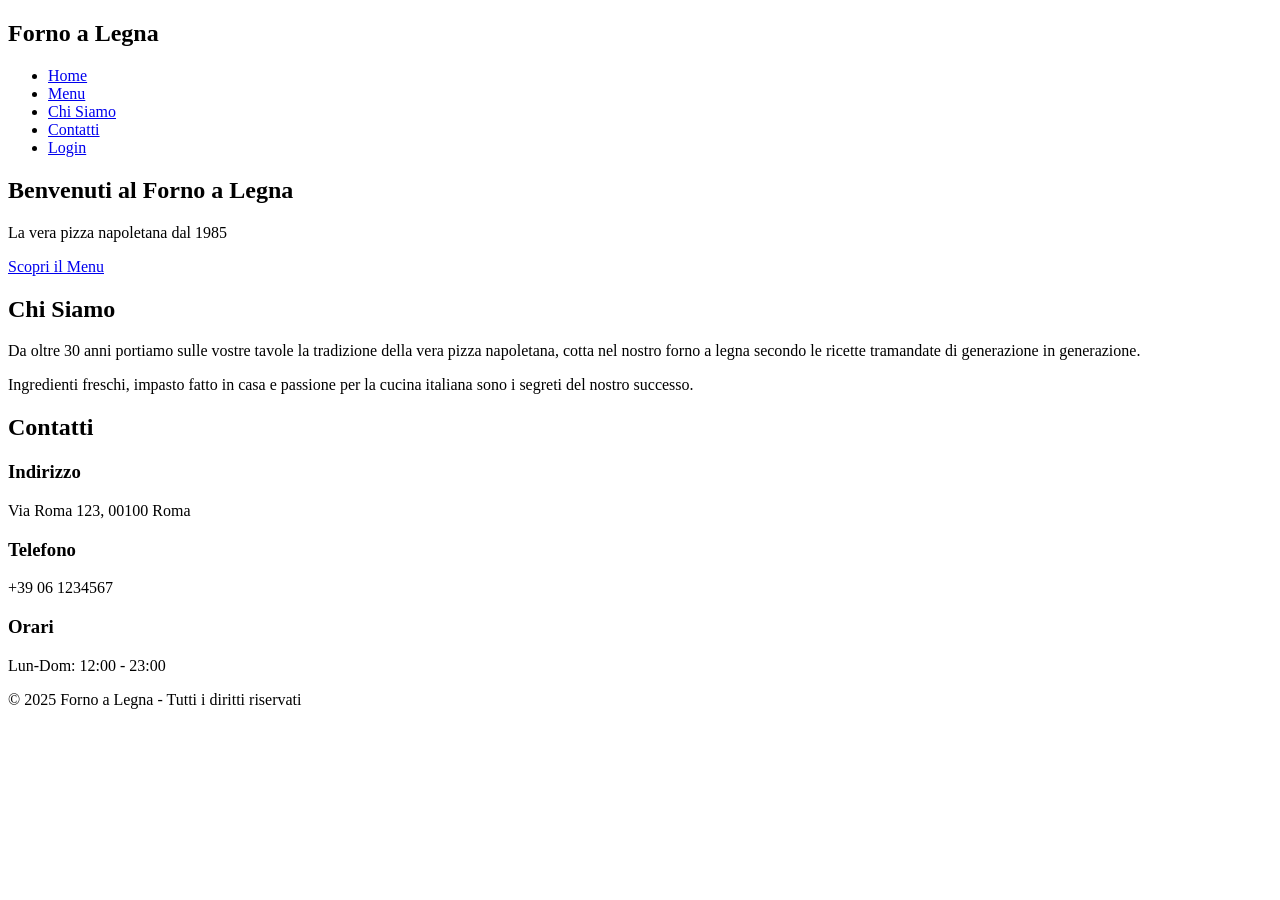
==== src/main/resources/templates/index.html @ 4467cfaf "prime modifiche il modo in cui vengono aggiunte le pizze potrebbe essere da modificare" ====
<!DOCTYPE html>
<html lang="it" xmlns:th="http://www.thymeleaf.org">
<head>
    <meta charset="UTF-8">
    <meta name="viewport" content="width=device-width, initial-scale=1.0">
    <title>Forno a Legna - Pizzeria Napoletana</title>
    <link rel="stylesheet" th:href="@{/css/style.css}">
</head>
<body>
    <!-- Header -->
    <header>
        <nav class="navbar">
            <div class="container">
                <div class="logo">
                    <h1>Forno a Legna</h1>
                </div>
                <ul class="nav-menu">
                    <li><a href="/" class="active">Home</a></li>
                    <li><a href="/menu">Menu</a></li>
                    <li><a href="#chi-siamo">Chi Siamo</a></li>
                    <li><a href="#contatti">Contatti</a></li>
                    <li><a href="/login">Login</a></li>
                </ul>
            </div>
        </nav>
    </header>

    <!-- Hero Section -->
    <section class="hero">
        <div class="hero-content">
            <h2>Benvenuti al Forno a Legna</h2>
            <p>La vera pizza napoletana dal 1985</p>
            <a href="/menu" class="btn-primary">Scopri il Menu</a>
        </div>
    </section>

    <!-- Chi Siamo Section -->
    <section id="chi-siamo" class="section">
        <div class="container">
            <h2 class="section-title">Chi Siamo</h2>
            <div class="chi-siamo-content">
                <p>
                    Da oltre 30 anni portiamo sulle vostre tavole la tradizione della vera pizza napoletana, 
                    cotta nel nostro forno a legna secondo le ricette tramandate di generazione in generazione.
                </p>
                <p>
                    Ingredienti freschi, impasto fatto in casa e passione per la cucina italiana 
                    sono i segreti del nostro successo.
                </p>
            </div>
        </div>
    </section>

    <!-- Menu Preview Section -->
    <!--<section id="menu" class="section bg-light">
        <div class="container">
            <h2 class="section-title">Le Nostre Pizze</h2>
            <div class="pizza-grid">
                <div class="pizza-card">
                    <h3>Margherita</h3>
                    <p>Pomodoro, mozzarella, basilico</p>
                    <span class="prezzo">€ 6.00</span>
                </div>
                <div class="pizza-card">
                    <h3>Marinara</h3>
                    <p>Pomodoro, aglio, origano</p>
                    <span class="prezzo">€ 5.00</span>
                </div>
                <div class="pizza-card">
                    <h3>Diavola</h3>
                    <p>Pomodoro, mozzarella, salame piccante</p>
                    <span class="prezzo">€ 7.50</span>
                </div>
                <div class="pizza-card">
                    <h3>Quattro Stagioni</h3>
                    <p>Pomodoro, mozzarella, funghi, carciofi, prosciutto, olive</p>
                    <span class="prezzo">€ 8.50</span>
                </div>
            </div>
        </div>
    </section>-->

    <!-- Contatti Section -->
    <section id="contatti" class="section">
        <div class="container">
            <h2 class="section-title">Contatti</h2>
            <div class="contatti-info">
                <div class="info-box">
                    <h3>Indirizzo</h3>
                    <p>Via Roma 123, 00100 Roma</p>
                </div>
                <div class="info-box">
                    <h3>Telefono</h3>
                    <p>+39 06 1234567</p>
                </div>
                <div class="info-box">
                    <h3>Orari</h3>
                    <p>Lun-Dom: 12:00 - 23:00</p>
                </div>
            </div>
        </div>
    </section>

    <!-- Footer -->
    <footer>
        <div class="container">
            <p>&copy; 2025 Forno a Legna - Tutti i diritti riservati</p>
        </div>
    </footer>
</body>
</html>
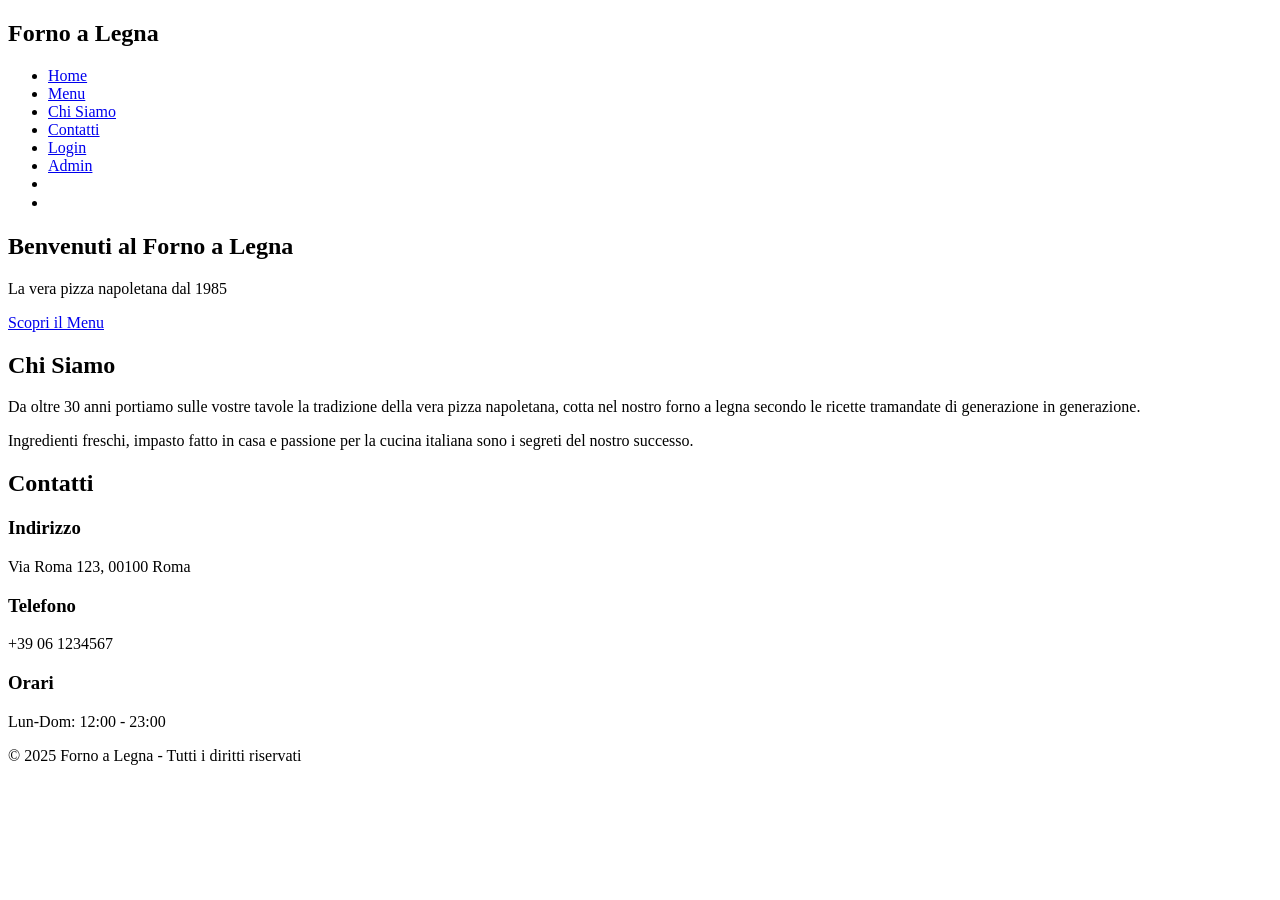
==== commit 1c907337: "login/admin modifiche del login modifiche della schermata admin" ====
--- a/src/main/resources/templates/index.html
+++ b/src/main/resources/templates/index.html
@@ -19,7 +19,30 @@
                     <li><a href="/menu">Menu</a></li>
                     <li><a href="#chi-siamo">Chi Siamo</a></li>
                     <li><a href="#contatti">Contatti</a></li>
-                    <li><a href="/login">Login</a></li>
+                    
+                    <!-- Mostra Login solo se NON autenticato -->
+                    <li th:if="${!isAuthenticated}">
+                        <a href="/login">Login</a>
+                    </li>
+                    
+                    <!-- Mostra Admin solo se autenticato come ADMIN -->
+                    <li th:if="${isAuthenticated and isAdmin}">
+                        <a href="/admin">Admin</a>
+                    </li>
+                    
+                    <!-- Mostra username e Logout se autenticato -->
+                    <li th:if="${isAuthenticated}">
+                        <span style="color: white; margin-right: 10px;">
+                            Benvenuto, <span th:text="${username}"></span>
+                        </span>
+                    </li>
+                    <li th:if="${isAuthenticated}">
+                        <form th:action="@{/logout}" method="post" style="display: inline;">
+                            <button type="submit" style="background: none; border: none; color: white; cursor: pointer; font-size: 16px;">
+                                Logout
+                            </button>
+                        </form>
+                    </li>
                 </ul>
             </div>
         </nav>
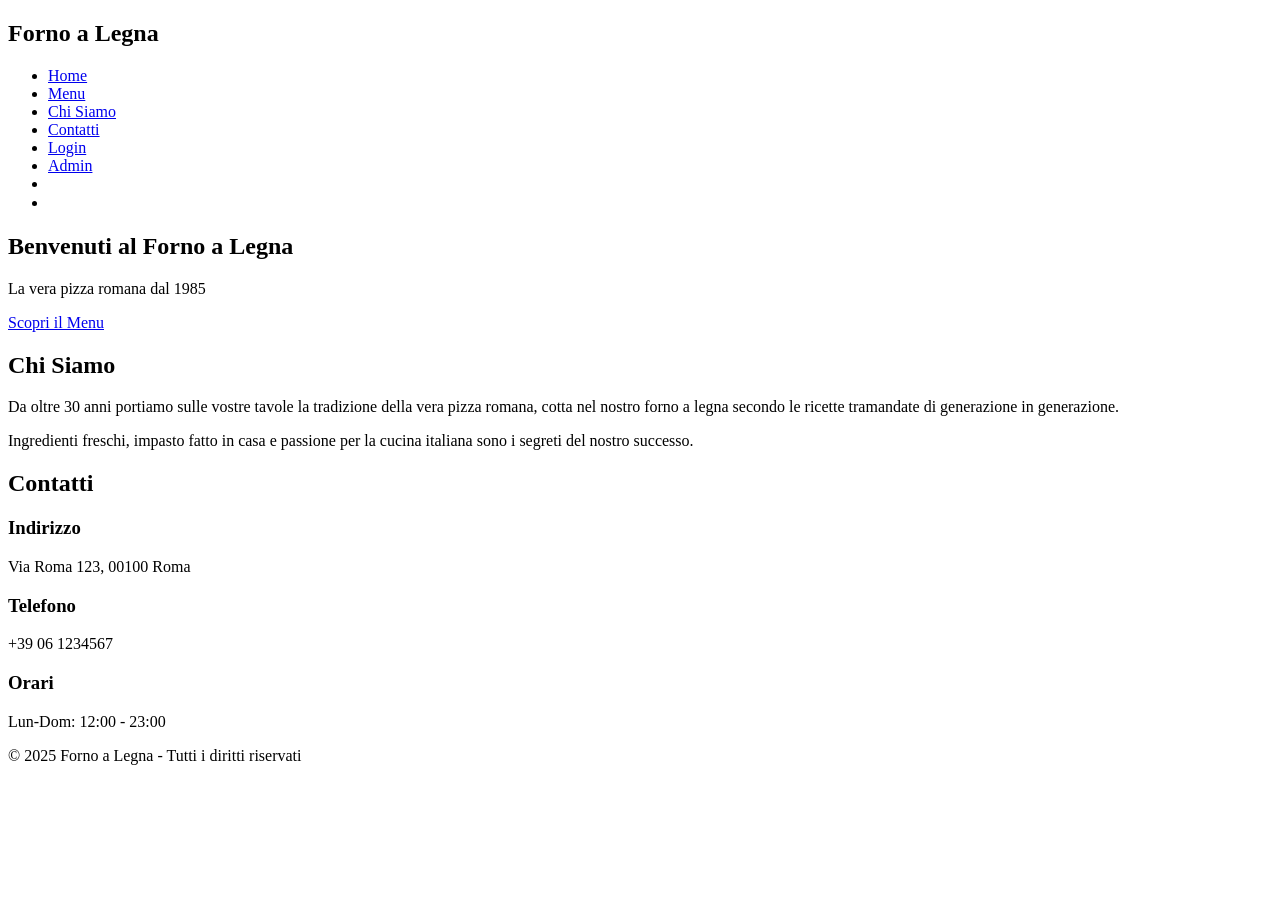
==== commit 458b9faf: "react, pop up" ====
--- a/src/main/resources/templates/index.html
+++ b/src/main/resources/templates/index.html
@@ -3,7 +3,7 @@
 <head>
     <meta charset="UTF-8">
     <meta name="viewport" content="width=device-width, initial-scale=1.0">
-    <title>Forno a Legna - Pizzeria Napoletana</title>
+    <title>Forno a Legna - Pizzeria Romana</title>
     <link rel="stylesheet" th:href="@{/css/style.css}">
 </head>
 <body>
@@ -52,7 +52,7 @@
     <section class="hero">
         <div class="hero-content">
             <h2>Benvenuti al Forno a Legna</h2>
-            <p>La vera pizza napoletana dal 1985</p>
+            <p>La vera pizza romana dal 1985</p>
             <a href="/menu" class="btn-primary">Scopri il Menu</a>
         </div>
     </section>
@@ -63,7 +63,7 @@
             <h2 class="section-title">Chi Siamo</h2>
             <div class="chi-siamo-content">
                 <p>
-                    Da oltre 30 anni portiamo sulle vostre tavole la tradizione della vera pizza napoletana, 
+                    Da oltre 30 anni portiamo sulle vostre tavole la tradizione della vera pizza romana, 
                     cotta nel nostro forno a legna secondo le ricette tramandate di generazione in generazione.
                 </p>
                 <p>
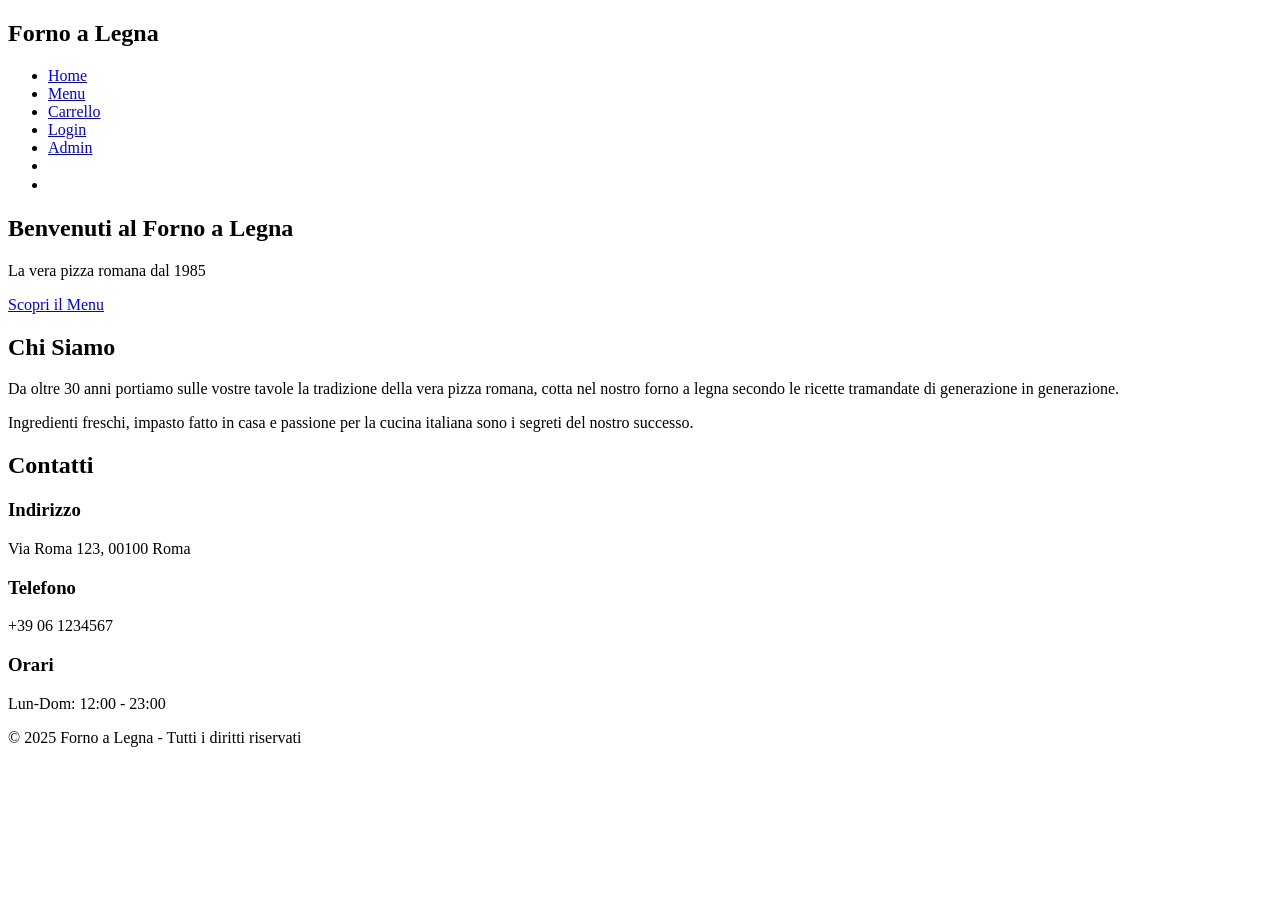
==== commit 0cdac4f0: "carrello" ====
--- a/src/main/resources/templates/index.html
+++ b/src/main/resources/templates/index.html
@@ -17,8 +17,9 @@
                 <ul class="nav-menu">
                     <li><a href="/" class="active">Home</a></li>
                     <li><a href="/menu">Menu</a></li>
-                    <li><a href="#chi-siamo">Chi Siamo</a></li>
-                    <li><a href="#contatti">Contatti</a></li>
+                    <li th:if="${isAuthenticated}">
+                        <a href="/carrello">Carrello</a>
+                    </li>
                     
                     <!-- Mostra Login solo se NON autenticato -->
                     <li th:if="${!isAuthenticated}">
